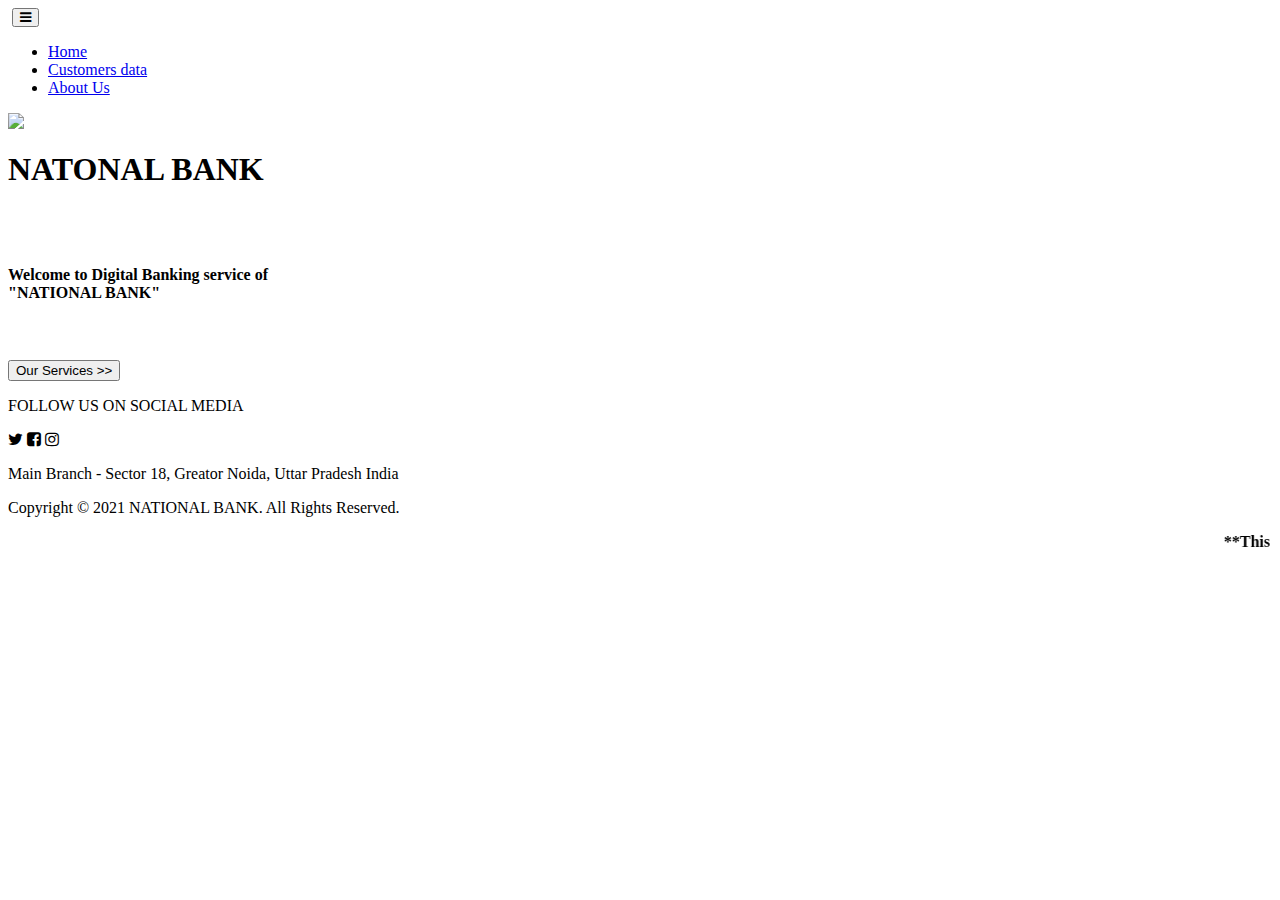
==== index.html @ abf345e3 "Create index.html" ====
<html>
<head>
<title>The Platinum Bank</title>
<link rel="shortcut icon" type="image/jpeg" href="favicon-bank.png">
<link rel="stylesheet" href="style.css" >
<link rel="stylesheet" 
href="https://cdn.jsdelivr.net/npm/bootstrap@4.5.3/dist/css/bootstrap.min.css" integrity="sha384-TX8t27EcRE3e/ihU7zmQxVncDAy5uIKz4rEkgIXeMed4M0jlfIDPvg6uqKI2xXr2" crossorigin="anonymous">
<script src="https://code.jquery.com/jquery-3.5.1.slim.min.js" integrity="sha384-DfXdz2htPH0lsSSs5nCTpuj/zy4C+OGpamoFVy38MVBnE+IbbVYUew+OrCXaRkfj" crossorigin="anonymous"></script>
<script src="https://cdn.jsdelivr.net/npm/bootstrap@4.5.3/dist/js/bootstrap.bundle.min.js" integrity="sha384-ho+j7jyWK8fNQe+A12Hb8AhRq26LrZ/JpcUGGOn+Y7RsweNrtN/tE3MoK7ZeZDyx" crossorigin="anonymous"></script> 
  <link href="https://fonts.googleapis.com/css2?family=Ubuntu&display=swap" rel="stylesheet">
  <link href="https://fonts.googleapis.com/css2?family=Montserrat:ital,wght@1,300&display=swap" rel="stylesheet">  
  <link rel="stylesheet" href="https://cdnjs.cloudflare.com/ajax/libs/font-awesome/4.7.0/css/font-awesome.min.css">
  <link rel="stylesheet" href="https://unpkg.com/aos@next/dist/aos.css"/>
</head>
<body>
<section id="nav-bar">
<nav class="navbar navbar-expand-lg navbar-light">
  <a class="navbar-brand" href="#"><img src=""></a>
  <button class="navbar-toggler" type="button" data-toggle="collapse" data-target="#navbarNav" aria-controls="navbarNav" aria-expanded="false" aria-label="Toggle navigation">
    <i class="fa fa-bars"="true"></i>
  </button>
  <div class="collapse navbar-collapse" id="navbarNavDropdown">
              <ul class="navbar-nav">
                <li class="nav-item">
                  <a class="nav-link" href="index.html">Home<span class="sr-only">(current)</span></a>
                </li>
                <li class="nav-item">
                  <a class="nav-link" href="customer.html">Customers data</a>
                </li> 
<li class="nav-item">
  <a class="nav-link" href="about.html">About Us</a>
</li></ul>
  </div>
</nav>
</section>
<section id="main" class="coloured-section">
    <img src="favicon-bank.png" class="bank-img"><br>
    <h1><B>NATONAL BANK</B></h1><br><br>
</section>
  <section id="features" class="white-section">
    <h4 class="main">Welcome to Digital Banking service of <br>"NATIONAL BANK"</h4><br><br>
    <a href="customer.html"><button type="button" class="home-button"></i>Our Services >></button></a>
  </section>
</section>
  <footer id="footer" class="coloured-section">
  <p>FOLLOW US ON SOCIAL MEDIA</p>
<link rel="stylesheet" href="https://cdnjs.cloudflare.com/ajax/libs/font-awesome/4.7.0/css/font-awesome.min.css">
    <i class="social-icon fa fa-twitter" aria-hidden="true"></i>    
    <i class="social-icon fa fa-facebook-square" aria-hidden="true"></i>
    <i class="social-icon fa fa-instagram" aria-hidden="true"></i>
	  <p>Main Branch - Sector 18, Greator Noida, Uttar Pradesh India<p> <p>Copyright © 2021 NATIONAL BANK. All Rights Reserved.</p>
	  <marquee><b>**This website is only for educational/project purpose, Also the name "NATIONAL Bank" is just random**</b></marquee>
  </footer>
  <script src="script.js"></script>
  <script src="https://code.jquery.com/jquery-3.2.1.slim.min.js"></script>
  <script src="https://unpkg.com/popper.js@1.12.6/dist/umd/popper.js"></script>
  <script src="https://unpkg.com/bootstrap-material-design@4.1.1/dist/js/bootstrap-material-design.js"></script>
  <script src="https://unpkg.com/aos@next/dist/aos.js"></script>
  </body>
</html>
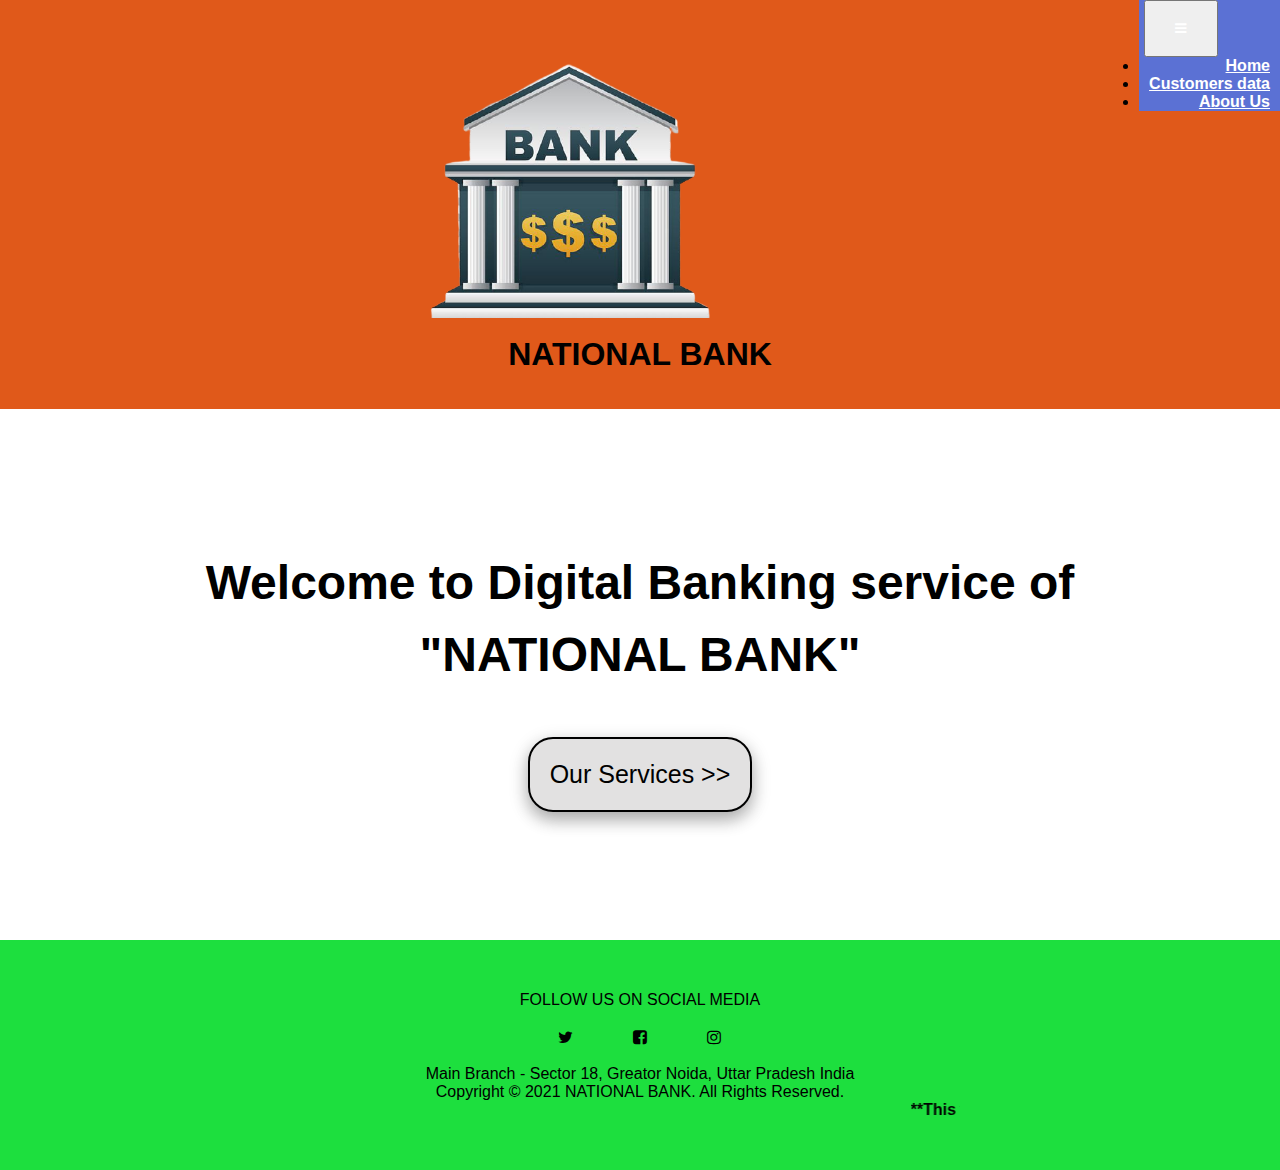
==== commit f35a627d: "Update index.html" ====
--- a/index.html
+++ b/index.html
@@ -1,6 +1,6 @@
 <html>
 <head>
-<title>The Platinum Bank</title>
+<title>National Bank</title>
 <link rel="shortcut icon" type="image/jpeg" href="favicon-bank.png">
 <link rel="stylesheet" href="style.css" >
 <link rel="stylesheet" 
@@ -35,7 +35,7 @@
 </section>
 <section id="main" class="coloured-section">
     <img src="favicon-bank.png" class="bank-img"><br>
-    <h1><B>NATONAL BANK</B></h1><br><br>
+    <h1><B>NATIONAL BANK</B></h1><br><br>
 </section>
   <section id="features" class="white-section">
     <h4 class="main">Welcome to Digital Banking service of <br>"NATIONAL BANK"</h4><br><br>
--- a/style.css
+++ b/style.css
@@ -0,0 +1,30 @@
+*{margin:0; padding:0;}
+body{font-family:sans-serif;}
+#nav-bar{background-color:#5b71d4; position: sticky; top:0; z-index:10; float: right;}
+.nav-link:hover{background-color: #F4AF1B;}
+.navbar{padding: 0 !important;}
+.navbar-nav li{padding: 0 10px;}
+.navbar-nav li a{color:white !important; font-weight:600; float:right; text-align:left;}
+.navbar-nav li a:hover{color:black !important; font-weight:600; float:right; text-align:left;}
+.fa-bars{color:#fff; font-size:30p !important;}
+.navbar-toggler{outline:none !important;}
+#main{text-align: center; background:#e0591a; background-size: cover; color:black; padding-top:5%;	}
+.container h1 img{padding-bottom: 10px;}
+#features1{text-align: center; padding: 10% 15%;}
+ #features{text-align: center; color: black; padding: 10% 15%; background:white ;}
+.features1 h3{padding:5px; margin-top:25px; text-transform:uppercase;}
+.features h3{padding:5px; margin-top:25px; text-transform:uppercase;}
+#action{background-color:#F4AF1B; padding: 7% 15%; text-align: center; line-height: 1.5; color: #fff;}
+.main{font-size: 3rem; line-height: 1.5; padding: 10px 0px;}
+.fa {padding: 20px;font-size: 30px; width: 30px; text-align: center; text-decoration: none; border-radius: 50%;}
+#footer{background-color:rgb(29, 223, 62); color:black; padding: 4% 25%; text-align: center;}
+.home-button{background-color: rgb(226, 225, 225); color: black; border: 2px solid #000000; width: 25%;
+font-size: 25px; border-radius: 25px; height: 75px; box-shadow: 0 8px 16px 0 rgba(0,0,0,0.2), 0 6px 20px 0 rgba(0,0,0,0.19);}
+.home-button:hover{background-color: #000000;color: white; transition: 0.3s;
+box-shadow: 0 8px 16px 0 rgba(0,0,0,0.2), 0 6px 20px 0 rgba(0,0,0,0.19);}
+.bank-img{
+   width: 30%;
+   display: block;
+   margin-left: auto;
+   margin-right: auto;
+}
